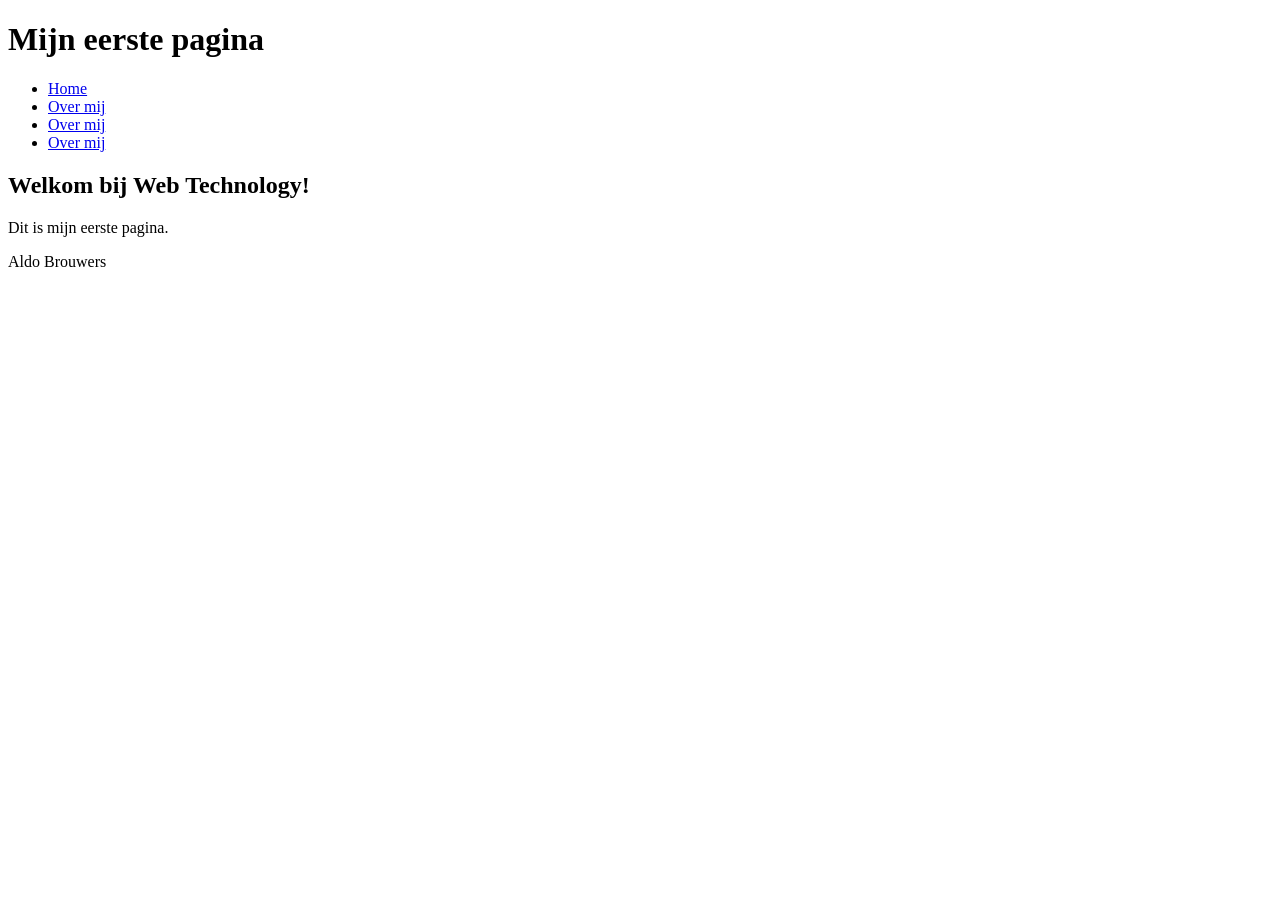
==== labo-01/index.html @ f14bced9 "labo 1" ====
<!DOCTYPE html>
<html lang="nl">
<head>
    <meta charset="UTF-8">
    <meta name="viewport" content="width=device-width, initial-scale=1.0">
    <title>Mijn eerste pagina</title>
</head>
<body>
    <header>
        <h1>Mijn eerste pagina</h1>
        <nav>
            <ul>
                <li><a href="index.html">Home</a></li>
                <li><a href="over-mij.html">Over mij</a></li>
                <li><a href="hobby.html">Over mij</a></li>
                <li><a href="boodschappen.html">Over mij</a></li>
            </ul>
        </nav>
    </header>
    <h2>Welkom bij Web Technology!</h1>
    <p>Dit is mijn eerste pagina.</p>
    <footer>
        <p>Aldo Brouwers</p>
    </footer>
</body>
</html>
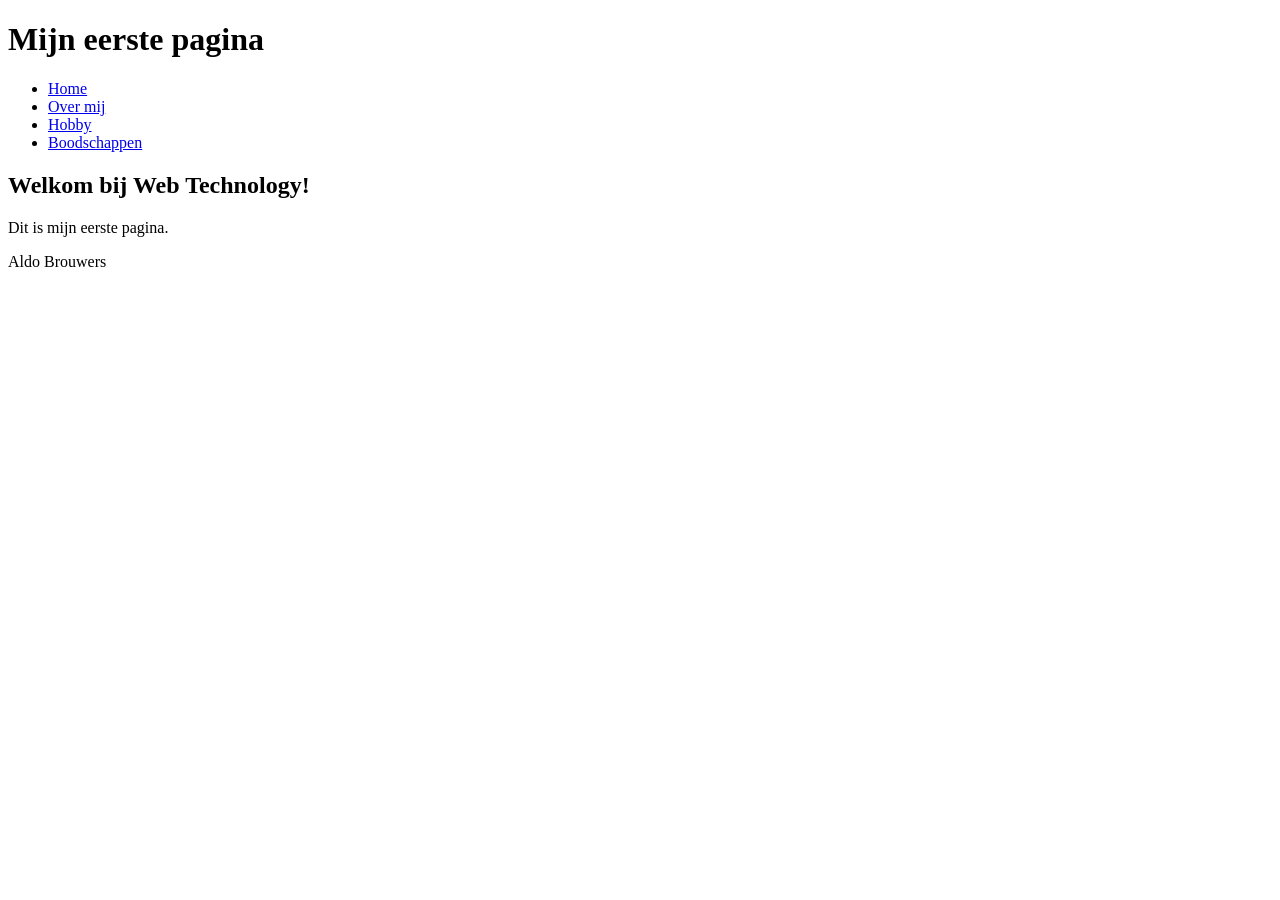
==== commit 1dae3bc8: "Update navigation links in index.html" ====
--- a/labo-01/index.html
+++ b/labo-01/index.html
@@ -12,8 +12,8 @@
             <ul>
                 <li><a href="index.html">Home</a></li>
                 <li><a href="over-mij.html">Over mij</a></li>
-                <li><a href="hobby.html">Over mij</a></li>
-                <li><a href="boodschappen.html">Over mij</a></li>
+                <li><a href="hobby.html">Hobby</a></li>
+                <li><a href="boodschappen.html">Boodschappen</a></li>
             </ul>
         </nav>
     </header>
@@ -23,4 +23,4 @@
         <p>Aldo Brouwers</p>
     </footer>
 </body>
-</html>+</html>
